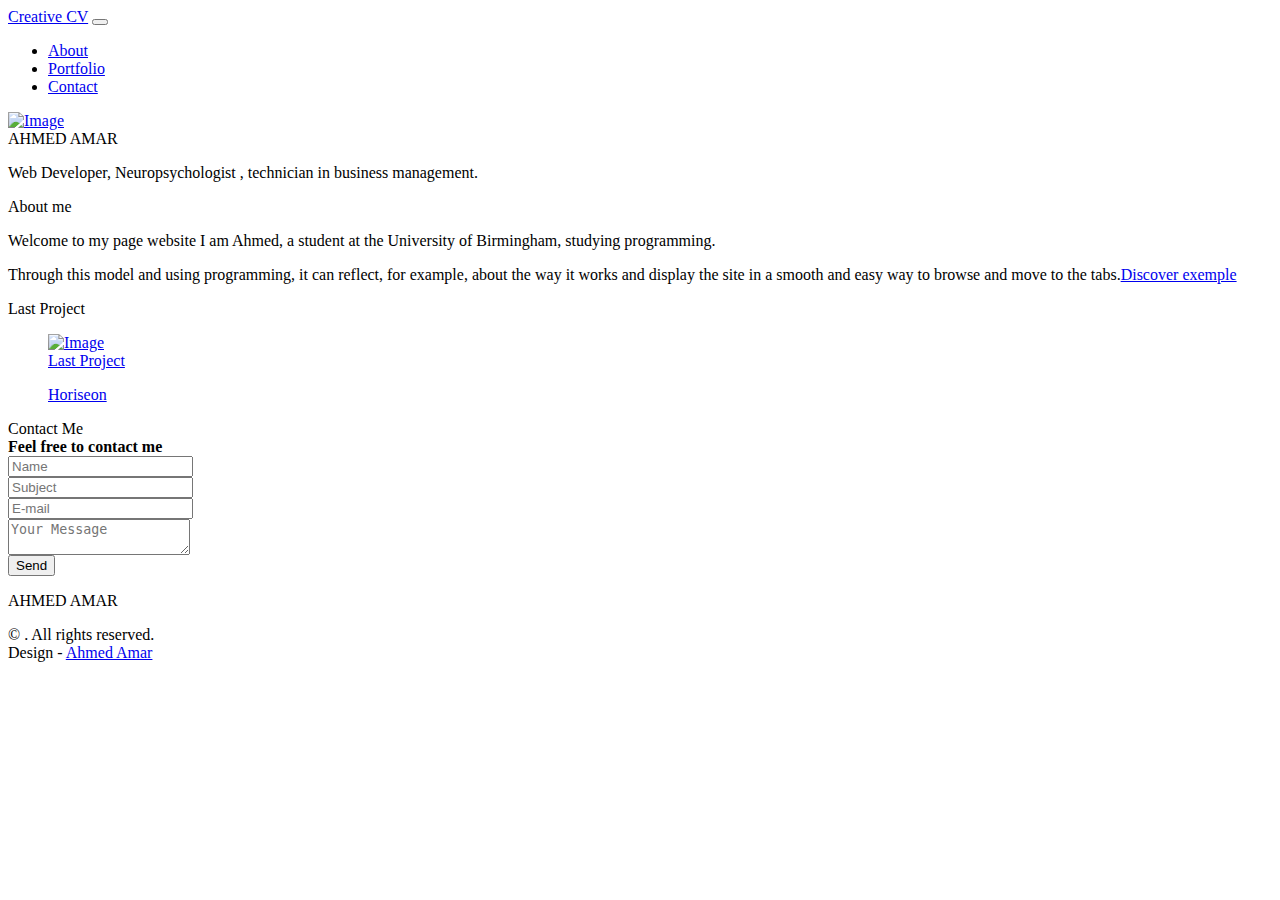
==== index.html @ 7656f5ad "Add files via upload" ====
<html lang="en-US"><head>
    <meta charset="UTF-8">
    <meta http-equiv="X-UA-Compatible" content="IE=edge">
    <meta name="viewport" content="width=device-width, initial-scale=1">
    <title>Creative CV</title>
    <link href="https://fonts.googleapis.com/css?family=Montserrat:400,700,200" rel="stylesheet">
    <link href="https://maxcdn.bootstrapcdn.com/font-awesome/latest/css/font-awesome.min.css" rel="stylesheet">
    <link href="css/aos.css?ver=1.1.0" rel="stylesheet">
    <link href="css/bootstrap.min.css?ver=1.1.0" rel="stylesheet">
    <link href="css/main.css?ver=1.1.0" rel="stylesheet">
    <noscript>
      <style type="text/css">
         {
            opacity: 1 !important;
            transform: translate(0) scale(1) !important;
        }
      </style>
    </noscript>
  </head>
  <body id="top" data-aos-easing="ease" data-aos-duration="400" data-aos-delay="0">
    <header>
      <div class="profile-page sidebar-collapse">
        <nav class="navbar navbar-expand-lg fixed-top bg-primary" color-on-scroll="400">
          <div class="container">
            <div class="navbar-translate"><a class="navbar-brand" href="#" rel="tooltip" data-original-title="" title="">Creative CV</a>
              <button class="navbar-toggler navbar-toggler" type="button" data-toggle="collapse" data-target="#navigation" aria-controls="navigation" aria-expanded="false" aria-label="Toggle navigation"><span class="navbar-toggler-bar bar1"></span><span class="navbar-toggler-bar bar2"></span><span class="navbar-toggler-bar bar3"></span></button>
            </div>
            <div class="collapse navbar-collapse justify-content-end" id="navigation">
              <ul class="navbar-nav">
                <li class="nav-item"><a class="nav-link smooth-scroll" href="#about">About</a></li>
                
                <li class="nav-item"><a class="nav-link smooth-scroll" href="#portfolio">Portfolio</a></li>
                
                <li class="nav-item"><a class="nav-link smooth-scroll" href="#contact">Contact</a></li>
              </ul>
            </div>
          </div>
        </nav>
      </div>
    </header>
    <div class="page-content">
      <div>
<div class="profile-page">
  <div class="wrapper">
    <div class="page-header page-header-small" filter-color="green">
      <div class="page-header-image" data-parallax="true" style="background-image: url('images/background-image.jpg')"></div>
      <div class="container">
        <div class="content-center">
          <div class="cc-profile-image"><a href="#"><img src="images/prof.jpg" alt="Image"></a></div>
          <div class="h2 title">AHMED AMAR</div>
          <p class="category text-white">Web Developer,  Neuropsychologist , technician in business management.</p>
        </div>
      </div>
      <div class="section">
        <div class="container">
          <div class="button-container"><a class="btn btn-default btn-round btn-lg btn-icon" href="https://www.facebook.com/SmallPocketLibrary" rel="tooltip" title="" data-original-title="Follow me on Facebook"><i class="fa fa-facebook"></i></a><a class="btn btn-default btn-round btn-lg btn-icon" href="https://www.instagram.com/smallpocketlibrary/" rel="tooltip" title="" data-original-title="Follow me on Instagram"><i class="fa fa-instagram"></i></a></div>
        </div>
      </div>
    </div>
  </div>
</div>
<div class="section" id="about">
  <div class="container">
    <div class="card aos-init aos-animate" data-aos="fade-up" data-aos-offset="10">
      <div class="row">
        <div class="col-lg-6 col-md-12">
          <div class="card-body">
            <div class="h4 mt-0 title">About me</div>
            <p>Welcome to my page website
I am Ahmed, a student at the University of Birmingham, studying programming.</p>
            <p>Through this model and using programming, it can reflect, for example, about the way it works and display the site in a smooth and easy way to browse and move to the tabs.<a href="https://smallpocketlibrary.com" target="_blank">Discover exemple</a></p>
          </div>
        </div>
        
      </div>
    </div>
  </div>
</div>

<div class="section" id="portfolio">
  <div class="container">
    <div class="row">
      <div class="col-md-6 ml-auto mr-auto">
        <div class="h4 text-center mb-4 title">Last Project</div>
        
      </div>
    </div>
    <div class="tab-content gallery mt-5">
      <div class="tab-pane active" id="web-development" aria-expanded="true">
        <div class="ml-auto mr-auto">
          <div class="row">
            <div class="col-md-6">
              <div class="cc-porfolio-image img-raised aos-init aos-animate" data-aos="fade-up" data-aos-anchor-placement="top-bottom"><a href="#web-development">
                  <figure class="cc-effect"><img src="images/first-project.png" alt="Image">
                    <figcaption>
                      <div class="h4">Last Project</div>
                      <p>Horiseon</p>
                    </figcaption>
                  </figure></a></div>
              
            </div>
            
          </div>
        </div>
      </div>
      
      
    </div>
  </div>
</div>

<div class="section" id="contact" tabindex="-1">
  <div class="cc-contact-information" style="">
    <div class="container">
      <div class="cc-contact">
        <div class="row">
          <div class="col-md-9">
            <div class="card mb-0 aos-init aos-animate" data-aos="zoom-in">
              <div class="h4 text-center title">Contact Me</div>
              <div class="row">
                <div class="col-md-6">
                  <div class="card-body">
                    <form action="https://formspree.io/your@email.com" method="POST">
                      <div class="p pb-3"><strong>Feel free to contact me </strong></div>
                      <div class="row mb-3">
                        <div class="col">
                          <div class="input-group"><span class="input-group-addon"><i class="fa fa-user-circle"></i></span>
                            <input class="form-control" type="text" name="name" placeholder="Name" required="required">
                          </div>
                        </div>
                      </div>
                      <div class="row mb-3">
                        <div class="col">
                          <div class="input-group"><span class="input-group-addon"><i class="fa fa-file-text"></i></span>
                            <input class="form-control" type="text" name="Subject" placeholder="Subject" required="required">
                          </div>
                        </div>
                      </div>
                      <div class="row mb-3">
                        <div class="col">
                          <div class="input-group"><span class="input-group-addon"><i class="fa fa-envelope"></i></span>
                            <input class="form-control" type="email" name="_replyto" placeholder="E-mail" required="required">
                          </div>
                        </div>
                      </div>
                      <div class="row mb-3">
                        <div class="col">
                          <div class="form-group">
                            <textarea class="form-control" name="message" placeholder="Your Message" required="required"></textarea>
                          </div>
                        </div>
                      </div>
                      <div class="row">
                        <div class="col">
                          <button class="btn btn-primary" type="submit">Send</button>
                        </div>
                      </div>
                    </form>
                  </div>
                </div>
              </div>
            </div>
          </div>
        </div>
      </div>
    </div>
  </div>
</div>

</div>
    </div>
    <footer class="footer">
      <div class="container text-center"><a class="cc-facebook btn btn-link" href="https://www.facebook.com/SmallPocketLibrary"><i class="fa fa-facebook fa-2x " aria-hidden="true"></i></a><a class="cc-instagram btn btn-link" href="https://www.instagram.com/smallpocketlibrary/"><i class="fa fa-instagram fa-2x " aria-hidden="true"></i></a></div>
      <div class="h4 title text-center">AHMED AMAR</div>
      <div class="text-center text-muted">
        <p>© . All rights reserved.<br>Design - <a class="credit" href="https://smallpocketlibrary.com" target="_blank">Ahmed Amar</a></p>
      </div>
    </footer>

  
</body></html>
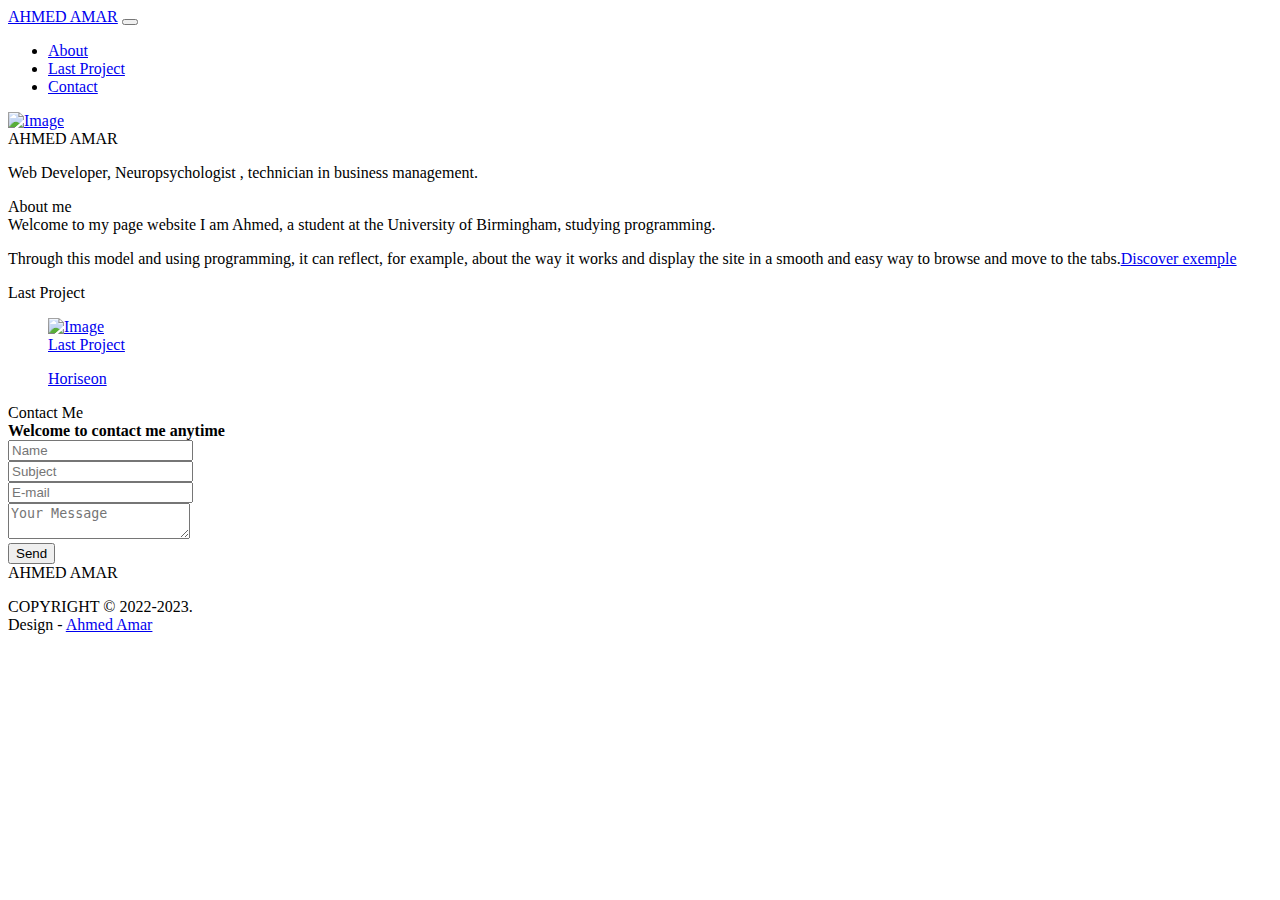
==== commit bf8022a9: "Update index.html" ====
--- a/index.html
+++ b/index.html
@@ -1,8 +1,9 @@
+<!DOCTYPE html>
 <html lang="en-US"><head>
     <meta charset="UTF-8">
     <meta http-equiv="X-UA-Compatible" content="IE=edge">
     <meta name="viewport" content="width=device-width, initial-scale=1">
-    <title>Creative CV</title>
+    <title>AHMED AMAR</title>
     <link href="https://fonts.googleapis.com/css?family=Montserrat:400,700,200" rel="stylesheet">
     <link href="https://maxcdn.bootstrapcdn.com/font-awesome/latest/css/font-awesome.min.css" rel="stylesheet">
     <link href="css/aos.css?ver=1.1.0" rel="stylesheet">
@@ -22,15 +23,13 @@
       <div class="profile-page sidebar-collapse">
         <nav class="navbar navbar-expand-lg fixed-top bg-primary" color-on-scroll="400">
           <div class="container">
-            <div class="navbar-translate"><a class="navbar-brand" href="#" rel="tooltip" data-original-title="" title="">Creative CV</a>
+            <div class="navbar-translate"><a class="navbar-brand" href="#" rel="tooltip" data-original-title="" title="">AHMED AMAR</a>
               <button class="navbar-toggler navbar-toggler" type="button" data-toggle="collapse" data-target="#navigation" aria-controls="navigation" aria-expanded="false" aria-label="Toggle navigation"><span class="navbar-toggler-bar bar1"></span><span class="navbar-toggler-bar bar2"></span><span class="navbar-toggler-bar bar3"></span></button>
             </div>
             <div class="collapse navbar-collapse justify-content-end" id="navigation">
               <ul class="navbar-nav">
                 <li class="nav-item"><a class="nav-link smooth-scroll" href="#about">About</a></li>
-                
-                <li class="nav-item"><a class="nav-link smooth-scroll" href="#portfolio">Portfolio</a></li>
-                
+                <li class="nav-item"><a class="nav-link smooth-scroll" href="#lastproject">Last Project</a></li>
                 <li class="nav-item"><a class="nav-link smooth-scroll" href="#contact">Contact</a></li>
               </ul>
             </div>
@@ -66,23 +65,20 @@
         <div class="col-lg-6 col-md-12">
           <div class="card-body">
             <div class="h4 mt-0 title">About me</div>
-            <p>Welcome to my page website
-I am Ahmed, a student at the University of Birmingham, studying programming.</p>
+            <L>Welcome to my page website
+I am Ahmed, a student at the University of Birmingham, studying programming.</L>
             <p>Through this model and using programming, it can reflect, for example, about the way it works and display the site in a smooth and easy way to browse and move to the tabs.<a href="https://smallpocketlibrary.com" target="_blank">Discover exemple</a></p>
           </div>
         </div>
-        
       </div>
     </div>
   </div>
 </div>
-
-<div class="section" id="portfolio">
+<div class="section" id="lastproject">
   <div class="container">
     <div class="row">
       <div class="col-md-6 ml-auto mr-auto">
         <div class="h4 text-center mb-4 title">Last Project</div>
-        
       </div>
     </div>
     <div class="tab-content gallery mt-5">
@@ -97,18 +93,13 @@
                       <p>Horiseon</p>
                     </figcaption>
                   </figure></a></div>
-              
             </div>
-            
           </div>
         </div>
       </div>
-      
-      
     </div>
   </div>
 </div>
-
 <div class="section" id="contact" tabindex="-1">
   <div class="cc-contact-information" style="">
     <div class="container">
@@ -121,7 +112,7 @@
                 <div class="col-md-6">
                   <div class="card-body">
                     <form action="https://formspree.io/your@email.com" method="POST">
-                      <div class="p pb-3"><strong>Feel free to contact me </strong></div>
+                      <div class="p pb-3"><strong>Welcome to contact me anytime </strong></div>
                       <div class="row mb-3">
                         <div class="col">
                           <div class="input-group"><span class="input-group-addon"><i class="fa fa-user-circle"></i></span>
@@ -157,7 +148,7 @@
                       </div>
                     </form>
                   </div>
-                </div>
+                </div>      
               </div>
             </div>
           </div>
@@ -166,16 +157,14 @@
     </div>
   </div>
 </div>
-
 </div>
     </div>
     <footer class="footer">
       <div class="container text-center"><a class="cc-facebook btn btn-link" href="https://www.facebook.com/SmallPocketLibrary"><i class="fa fa-facebook fa-2x " aria-hidden="true"></i></a><a class="cc-instagram btn btn-link" href="https://www.instagram.com/smallpocketlibrary/"><i class="fa fa-instagram fa-2x " aria-hidden="true"></i></a></div>
       <div class="h4 title text-center">AHMED AMAR</div>
       <div class="text-center text-muted">
-        <p>© . All rights reserved.<br>Design - <a class="credit" href="https://smallpocketlibrary.com" target="_blank">Ahmed Amar</a></p>
+        <p>COPYRIGHT &#169; 2022-2023.<br>Design - <a class="credit" href="https://smallpocketlibrary.com" target="_blank">Ahmed Amar</a></p>
       </div>
     </footer>
-
-  
-</body></html>+</body>
+</html>
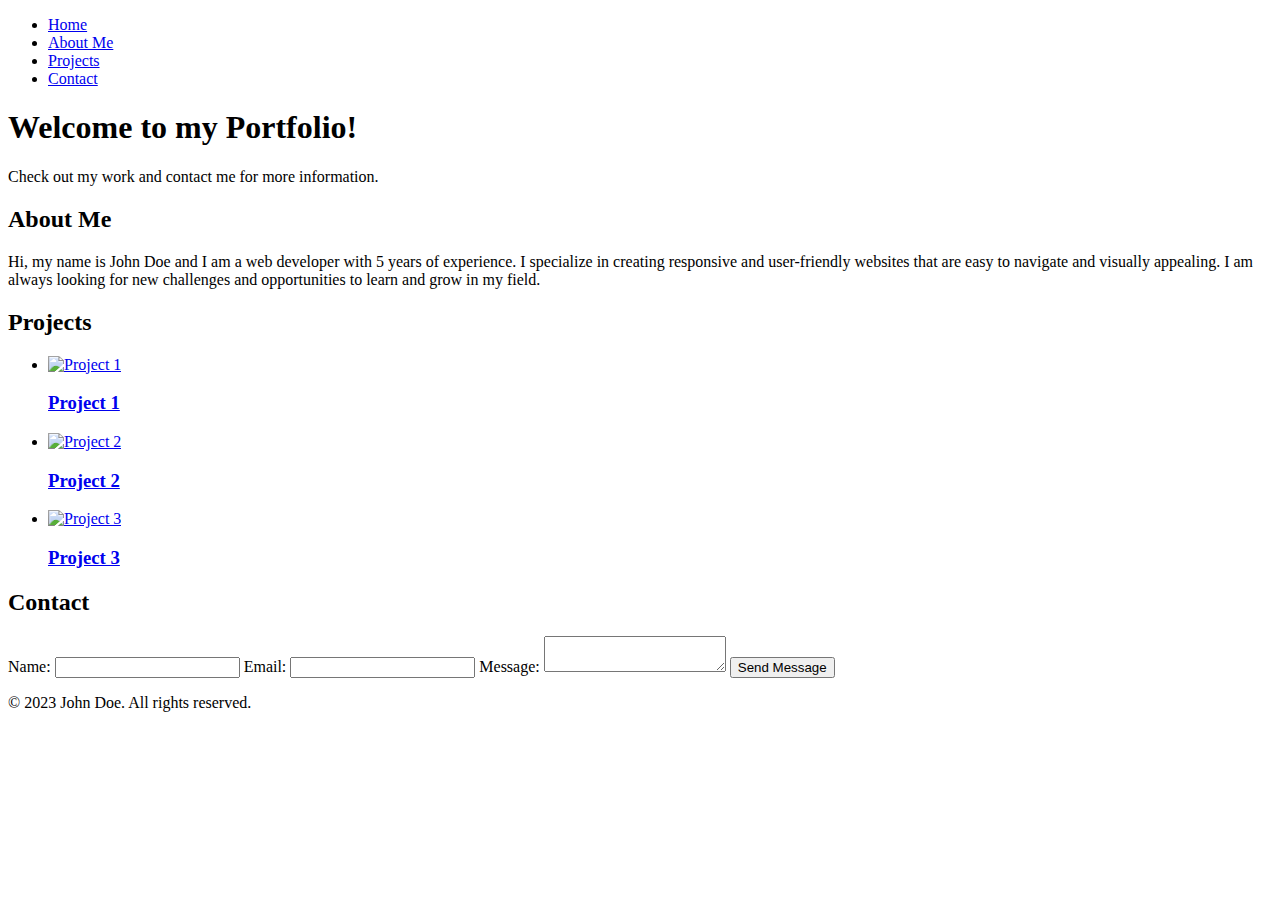
==== commit dc6425f9: "Update index.html" ====
--- a/index.html
+++ b/index.html
@@ -1,170 +1,71 @@
 <!DOCTYPE html>
-<html lang="en-US"><head>
-    <meta charset="UTF-8">
-    <meta http-equiv="X-UA-Compatible" content="IE=edge">
-    <meta name="viewport" content="width=device-width, initial-scale=1">
-    <title>AHMED AMAR</title>
-    <link href="https://fonts.googleapis.com/css?family=Montserrat:400,700,200" rel="stylesheet">
-    <link href="https://maxcdn.bootstrapcdn.com/font-awesome/latest/css/font-awesome.min.css" rel="stylesheet">
-    <link href="css/aos.css?ver=1.1.0" rel="stylesheet">
-    <link href="css/bootstrap.min.css?ver=1.1.0" rel="stylesheet">
-    <link href="css/main.css?ver=1.1.0" rel="stylesheet">
-    <noscript>
-      <style type="text/css">
-         {
-            opacity: 1 !important;
-            transform: translate(0) scale(1) !important;
-        }
-      </style>
-    </noscript>
-  </head>
-  <body id="top" data-aos-easing="ease" data-aos-duration="400" data-aos-delay="0">
-    <header>
-      <div class="profile-page sidebar-collapse">
-        <nav class="navbar navbar-expand-lg fixed-top bg-primary" color-on-scroll="400">
-          <div class="container">
-            <div class="navbar-translate"><a class="navbar-brand" href="#" rel="tooltip" data-original-title="" title="">AHMED AMAR</a>
-              <button class="navbar-toggler navbar-toggler" type="button" data-toggle="collapse" data-target="#navigation" aria-controls="navigation" aria-expanded="false" aria-label="Toggle navigation"><span class="navbar-toggler-bar bar1"></span><span class="navbar-toggler-bar bar2"></span><span class="navbar-toggler-bar bar3"></span></button>
-            </div>
-            <div class="collapse navbar-collapse justify-content-end" id="navigation">
-              <ul class="navbar-nav">
-                <li class="nav-item"><a class="nav-link smooth-scroll" href="#about">About</a></li>
-                <li class="nav-item"><a class="nav-link smooth-scroll" href="#lastproject">Last Project</a></li>
-                <li class="nav-item"><a class="nav-link smooth-scroll" href="#contact">Contact</a></li>
-              </ul>
-            </div>
-          </div>
-        </nav>
-      </div>
-    </header>
-    <div class="page-content">
-      <div>
-<div class="profile-page">
-  <div class="wrapper">
-    <div class="page-header page-header-small" filter-color="green">
-      <div class="page-header-image" data-parallax="true" style="background-image: url('images/background-image.jpg')"></div>
-      <div class="container">
-        <div class="content-center">
-          <div class="cc-profile-image"><a href="#"><img src="images/prof.jpg" alt="Image"></a></div>
-          <div class="h2 title">AHMED AMAR</div>
-          <p class="category text-white">Web Developer,  Neuropsychologist , technician in business management.</p>
-        </div>
-      </div>
-      <div class="section">
-        <div class="container">
-          <div class="button-container"><a class="btn btn-default btn-round btn-lg btn-icon" href="https://www.facebook.com/SmallPocketLibrary" rel="tooltip" title="" data-original-title="Follow me on Facebook"><i class="fa fa-facebook"></i></a><a class="btn btn-default btn-round btn-lg btn-icon" href="https://www.instagram.com/smallpocketlibrary/" rel="tooltip" title="" data-original-title="Follow me on Instagram"><i class="fa fa-instagram"></i></a></div>
-        </div>
-      </div>
-    </div>
-  </div>
-</div>
-<div class="section" id="about">
-  <div class="container">
-    <div class="card aos-init aos-animate" data-aos="fade-up" data-aos-offset="10">
-      <div class="row">
-        <div class="col-lg-6 col-md-12">
-          <div class="card-body">
-            <div class="h4 mt-0 title">About me</div>
-            <L>Welcome to my page website
-I am Ahmed, a student at the University of Birmingham, studying programming.</L>
-            <p>Through this model and using programming, it can reflect, for example, about the way it works and display the site in a smooth and easy way to browse and move to the tabs.<a href="https://smallpocketlibrary.com" target="_blank">Discover exemple</a></p>
-          </div>
-        </div>
-      </div>
-    </div>
-  </div>
-</div>
-<div class="section" id="lastproject">
-  <div class="container">
-    <div class="row">
-      <div class="col-md-6 ml-auto mr-auto">
-        <div class="h4 text-center mb-4 title">Last Project</div>
-      </div>
-    </div>
-    <div class="tab-content gallery mt-5">
-      <div class="tab-pane active" id="web-development" aria-expanded="true">
-        <div class="ml-auto mr-auto">
-          <div class="row">
-            <div class="col-md-6">
-              <div class="cc-porfolio-image img-raised aos-init aos-animate" data-aos="fade-up" data-aos-anchor-placement="top-bottom"><a href="#web-development">
-                  <figure class="cc-effect"><img src="images/first-project.png" alt="Image">
-                    <figcaption>
-                      <div class="h4">Last Project</div>
-                      <p>Horiseon</p>
-                    </figcaption>
-                  </figure></a></div>
-            </div>
-          </div>
-        </div>
-      </div>
-    </div>
-  </div>
-</div>
-<div class="section" id="contact" tabindex="-1">
-  <div class="cc-contact-information" style="">
-    <div class="container">
-      <div class="cc-contact">
-        <div class="row">
-          <div class="col-md-9">
-            <div class="card mb-0 aos-init aos-animate" data-aos="zoom-in">
-              <div class="h4 text-center title">Contact Me</div>
-              <div class="row">
-                <div class="col-md-6">
-                  <div class="card-body">
-                    <form action="https://formspree.io/your@email.com" method="POST">
-                      <div class="p pb-3"><strong>Welcome to contact me anytime </strong></div>
-                      <div class="row mb-3">
-                        <div class="col">
-                          <div class="input-group"><span class="input-group-addon"><i class="fa fa-user-circle"></i></span>
-                            <input class="form-control" type="text" name="name" placeholder="Name" required="required">
-                          </div>
-                        </div>
-                      </div>
-                      <div class="row mb-3">
-                        <div class="col">
-                          <div class="input-group"><span class="input-group-addon"><i class="fa fa-file-text"></i></span>
-                            <input class="form-control" type="text" name="Subject" placeholder="Subject" required="required">
-                          </div>
-                        </div>
-                      </div>
-                      <div class="row mb-3">
-                        <div class="col">
-                          <div class="input-group"><span class="input-group-addon"><i class="fa fa-envelope"></i></span>
-                            <input class="form-control" type="email" name="_replyto" placeholder="E-mail" required="required">
-                          </div>
-                        </div>
-                      </div>
-                      <div class="row mb-3">
-                        <div class="col">
-                          <div class="form-group">
-                            <textarea class="form-control" name="message" placeholder="Your Message" required="required"></textarea>
-                          </div>
-                        </div>
-                      </div>
-                      <div class="row">
-                        <div class="col">
-                          <button class="btn btn-primary" type="submit">Send</button>
-                        </div>
-                      </div>
-                    </form>
-                  </div>
-                </div>      
-              </div>
-            </div>
-          </div>
-        </div>
-      </div>
-    </div>
-  </div>
-</div>
-</div>
-    </div>
-    <footer class="footer">
-      <div class="container text-center"><a class="cc-facebook btn btn-link" href="https://www.facebook.com/SmallPocketLibrary"><i class="fa fa-facebook fa-2x " aria-hidden="true"></i></a><a class="cc-instagram btn btn-link" href="https://www.instagram.com/smallpocketlibrary/"><i class="fa fa-instagram fa-2x " aria-hidden="true"></i></a></div>
-      <div class="h4 title text-center">AHMED AMAR</div>
-      <div class="text-center text-muted">
-        <p>COPYRIGHT &#169; 2022-2023.<br>Design - <a class="credit" href="https://smallpocketlibrary.com" target="_blank">Ahmed Amar</a></p>
-      </div>
-    </footer>
+<html lang="en">
+<head>
+	<meta charset="UTF-8">
+	<title>My Portfolio</title>
+	<link rel="stylesheet" href="styles.css">
+</head>
+<body>
+	<header>
+		<nav>
+			<ul>
+				<li><a href="#">Home</a></li>
+				<li><a href="#about-me">About Me</a></li>
+				<li><a href="#projects">Projects</a></li>
+				<li><a href="#contact">Contact</a></li>
+			</ul>
+		</nav>
+	</header>
+	
+	<section id="hero">
+		<h1>Welcome to my Portfolio!</h1>
+		<p>Check out my work and contact me for more information.</p>
+	</section>
+	
+	<section id="about-me">
+		<h2>About Me</h2>
+		<p>Hi, my name is John Doe and I am a web developer with 5 years of experience. I specialize in creating responsive and user-friendly websites that are easy to navigate and visually appealing. I am always looking for new challenges and opportunities to learn and grow in my field.</p>
+	</section>
+	
+	<section id="projects">
+		<h2>Projects</h2>
+		<ul>
+			<li>
+				<a href="#">
+					<img src="project1.jpg" alt="Project 1">
+					<h3>Project 1</h3>
+				</a>
+			</li>
+			<li>
+				<a href="#">
+					<img src="project2.jpg" alt="Project 2">
+					<h3>Project 2</h3>
+				</a>
+			</li>
+			<li>
+				<a href="#">
+					<img src="project3.jpg" alt="Project 3">
+					<h3>Project 3</h3>
+				</a>
+			</li>
+		</ul>
+	</section>
+	
+	<section id="contact">
+		<h2>Contact</h2>
+		<form action="submit.php" method="post">
+			<label for="name">Name:</label>
+			<input type="text" id="name" name="name" required>
+			<label for="email">Email:</label>
+			<input type="email" id="email" name="email" required>
+			<label for="message">Message:</label>
+			<textarea id="message" name="message" required></textarea>
+			<button type="submit">Send Message</button>
+		</form>
+	</section>
+	
+	<footer>
+		<p>&copy; 2023 John Doe. All rights reserved.</p>
+	</footer>
 </body>
 </html>
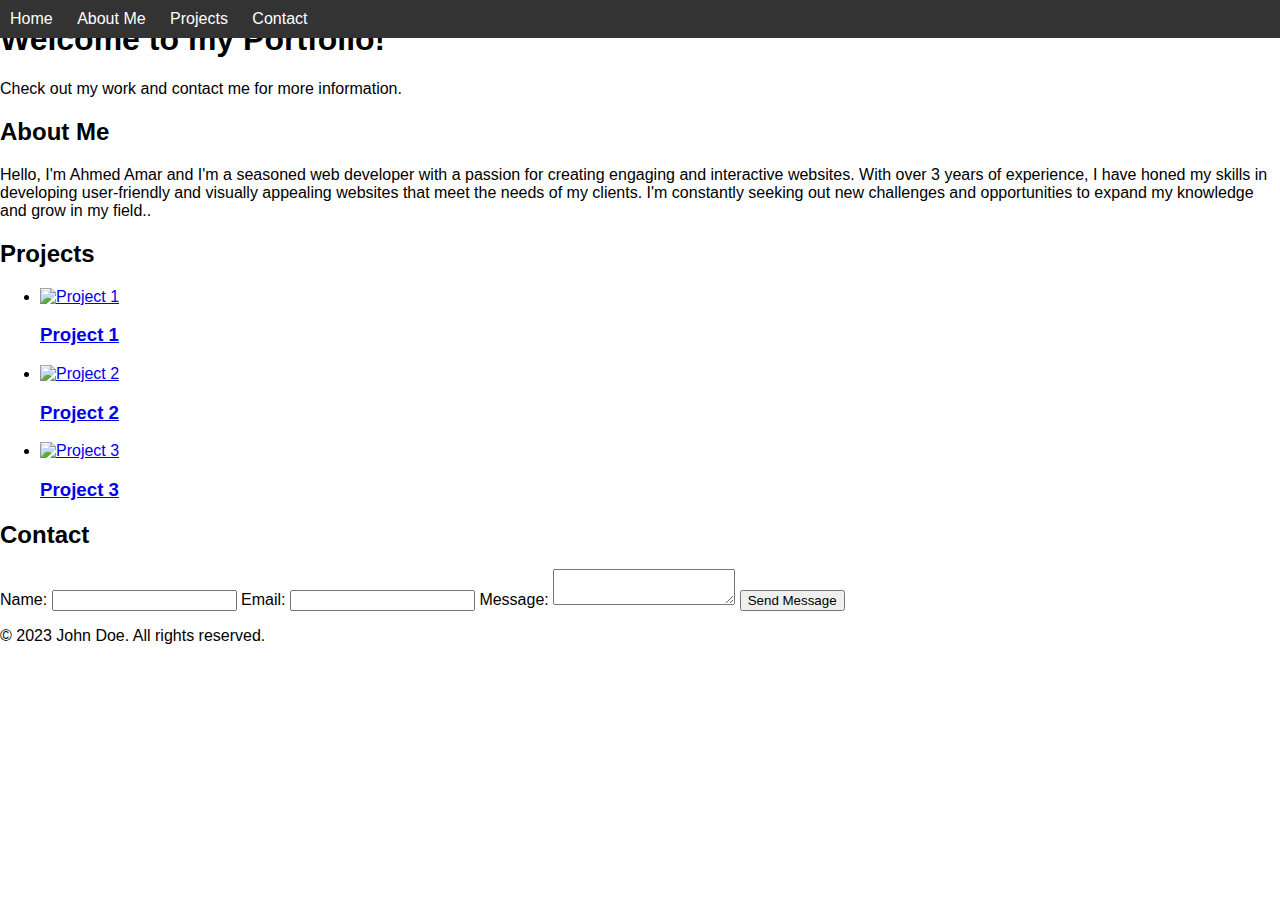
==== commit d050684d: "Update index.html" ====
--- a/index.html
+++ b/index.html
@@ -24,7 +24,7 @@
 	
 	<section id="about-me">
 		<h2>About Me</h2>
-		<p>Hi, my name is John Doe and I am a web developer with 5 years of experience. I specialize in creating responsive and user-friendly websites that are easy to navigate and visually appealing. I am always looking for new challenges and opportunities to learn and grow in my field.</p>
+		<p> Hello, I'm Ahmed Amar and I'm a seasoned web developer with a passion for creating engaging and interactive websites. With over 3 years of experience, I have honed my skills in developing user-friendly and visually appealing websites that meet the needs of my clients. I'm constantly seeking out new challenges and opportunities to expand my knowledge and grow in my field..</p>
 	</section>
 	
 	<section id="projects">
--- a/styles.css
+++ b/styles.css
@@ -0,0 +1,41 @@
+body {
+	font-family: Arial, sans-serif;
+	margin: 0;
+	padding: 0;
+}
+
+header {
+	background-color: #333;
+	color: #fff;
+	padding: 10px;
+	position: fixed;
+	top: 0;
+	left: 0;
+	width: 100%;
+	z-index: 1;
+}
+
+nav ul {
+	list-style: none;
+	margin: 0;
+	padding: 0;
+}
+
+nav li {
+	display: inline-block;
+	margin-right: 20px;
+}
+
+nav a {
+	color: #fff;
+	text-decoration: none;
+}
+
+nav a:hover {
+	border-bottom: 2px solid #fff;
+}
+
+#hero {
+	background-image: url(hero.jpg);
+	background-position: center;
+	background-repeat: no-repeat;
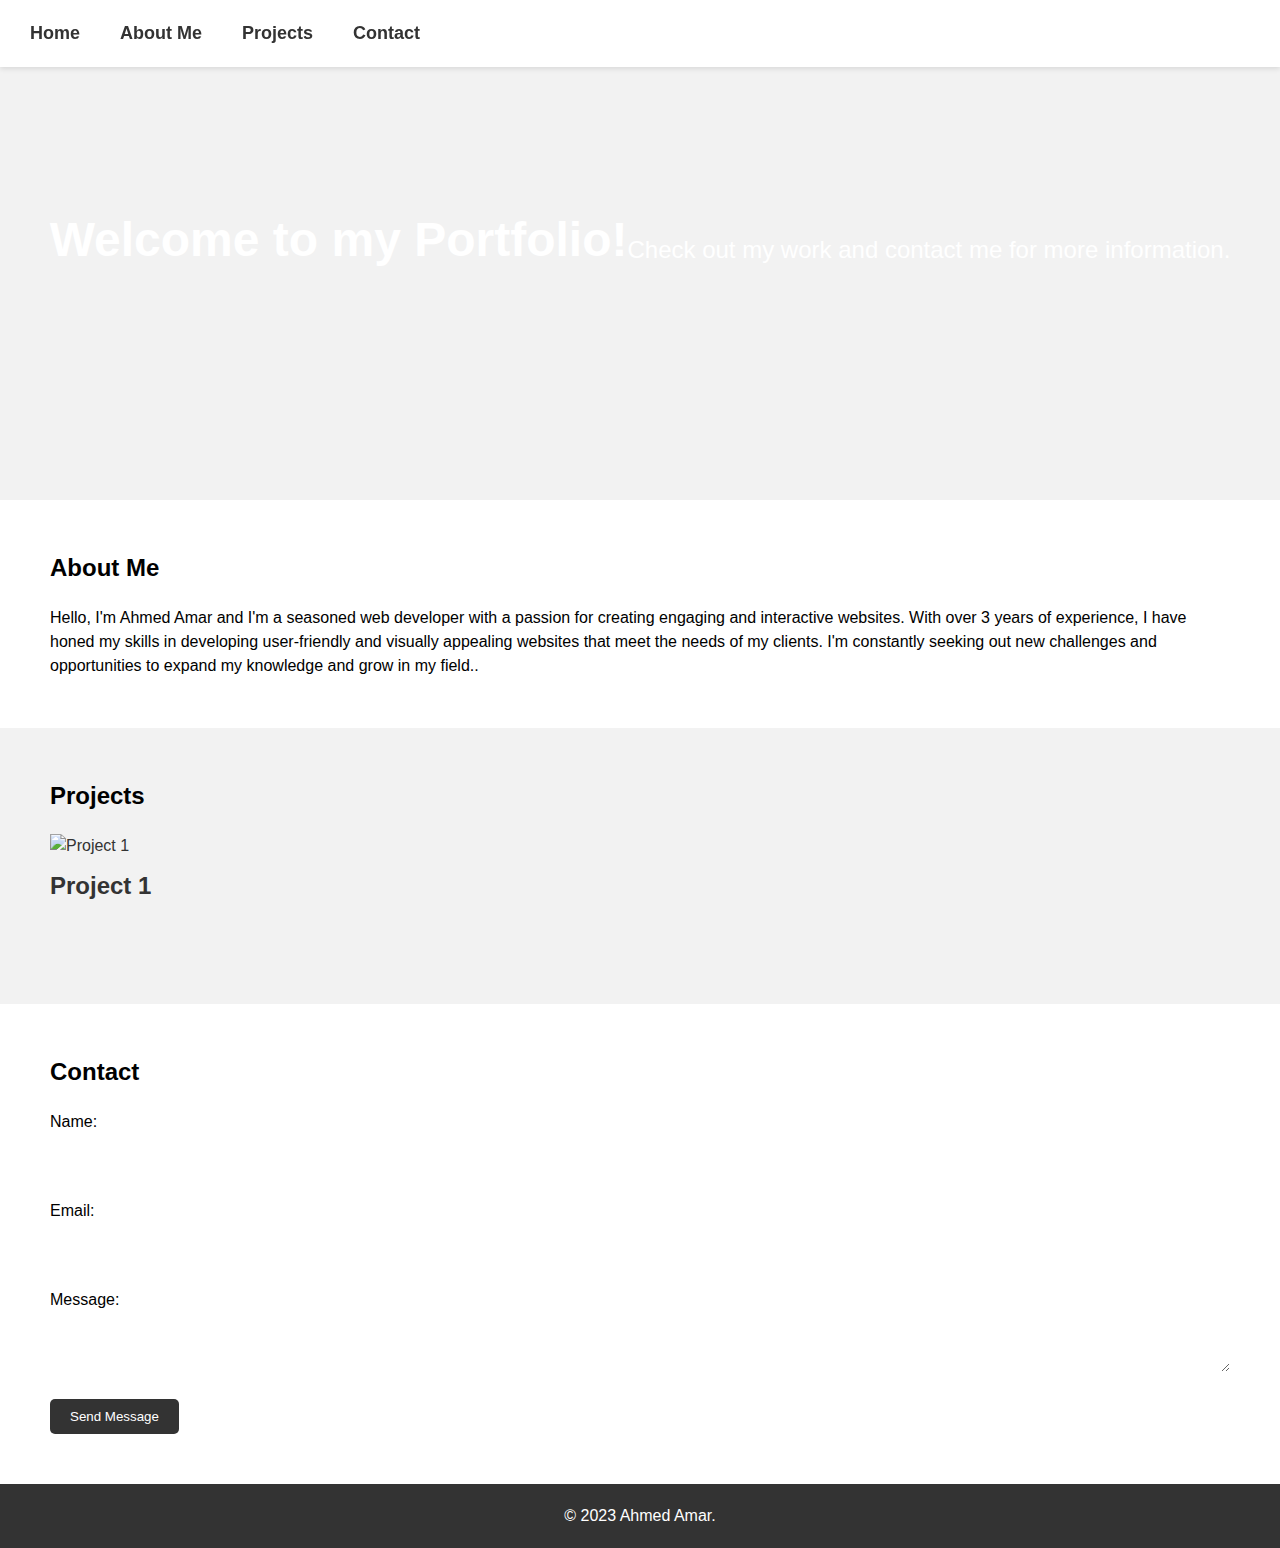
==== commit f8a440b7: "Update index.html" ====
--- a/index.html
+++ b/index.html
@@ -32,20 +32,8 @@
 		<ul>
 			<li>
 				<a href="#">
-					<img src="project1.jpg" alt="Project 1">
+					<img src="https://raw.githubusercontent.com/amarfiguig/02-Advanced-CSS/main/Develop/images/first-project.png" alt="Project 1">
 					<h3>Project 1</h3>
-				</a>
-			</li>
-			<li>
-				<a href="#">
-					<img src="project2.jpg" alt="Project 2">
-					<h3>Project 2</h3>
-				</a>
-			</li>
-			<li>
-				<a href="#">
-					<img src="project3.jpg" alt="Project 3">
-					<h3>Project 3</h3>
 				</a>
 			</li>
 		</ul>
@@ -65,7 +53,7 @@
 	</section>
 	
 	<footer>
-		<p>&copy; 2023 John Doe. All rights reserved.</p>
+		<p>&copy; 2023 Ahmed Amar.</p>
 	</footer>
 </body>
 </html>
--- a/styles.css
+++ b/styles.css
@@ -1,41 +1,175 @@
-body {
-	font-family: Arial, sans-serif;
-	margin: 0;
-	padding: 0;
+/* Global styles */
+
+* {
+    box-sizing: border-box;
+    margin: 0;
+    padding: 0;
 }
 
+body {
+    font-family: Arial, sans-serif;
+    font-size: 16px;
+    line-height: 1.5;
+    background-color: #f2f2f2;
+}
+
+a {
+    text-decoration: none;
+    color: #333;
+}
+
+ul {
+    list-style: none;
+}
+
+h1, h2, h3 {
+    margin-bottom: 20px;
+}
+
+img {
+    max-width: 100%;
+    height: auto;
+}
+
+/* Header */
+
 header {
-	background-color: #333;
-	color: #fff;
-	padding: 10px;
-	position: fixed;
-	top: 0;
-	left: 0;
-	width: 100%;
-	z-index: 1;
+    background-color: #fff;
+    box-shadow: 0 2px 5px rgba(0, 0, 0, 0.1);
+    position: fixed;
+    top: 0;
+    left: 0;
+    right: 0;
+    z-index: 999;
+}
+
+nav {
+    display: flex;
+    justify-content: space-between;
+    align-items: center;
+    padding: 20px;
 }
 
 nav ul {
-	list-style: none;
-	margin: 0;
-	padding: 0;
+    display: flex;
 }
 
 nav li {
-	display: inline-block;
-	margin-right: 20px;
+    margin-right: 20px;
 }
 
 nav a {
-	color: #fff;
-	text-decoration: none;
+    font-weight: bold;
+    font-size: 18px;
+    padding: 10px;
+    border-radius: 5px;
+    transition: all 0.3s ease;
 }
 
 nav a:hover {
-	border-bottom: 2px solid #fff;
+    background-color: #333;
+    color: #fff;
 }
 
+/* Hero section */
+
 #hero {
-	background-image: url(hero.jpg);
-	background-position: center;
-	background-repeat: no-repeat;
+    background-image: url('hero.jpg');
+    background-size: cover;
+    background-position: center;
+    height: 500px;
+    display: flex;
+    justify-content: center;
+    align-items: center;
+    text-align: center;
+    color: #fff;
+}
+
+#hero h1 {
+    font-size: 48px;
+    margin-bottom: 20px;
+}
+
+#hero p {
+    font-size: 24px;
+}
+
+/* About Me section */
+
+#about-me {
+    padding: 50px;
+    background-color: #fff;
+}
+
+/* Projects section */
+
+#projects {
+    padding: 50px;
+    background-color: #f2f2f2;
+}
+
+#projects ul {
+    display: flex;
+    flex-wrap: wrap;
+    justify-content: space-between;
+}
+
+#projects li {
+    width: 30%;
+    margin-bottom: 30px;
+    transition: all 0.3s ease;
+}
+
+#projects li:hover {
+    transform: translateY(-10px);
+}
+
+#projects h3 {
+    font-size: 24px;
+    margin-top: 10px;
+}
+
+/* Contact section */
+
+#contact {
+    padding: 50px;
+    background-color: #fff;
+}
+
+label {
+    display: block;
+    margin-bottom: 10px;
+}
+
+input,
+textarea {
+    width: 100%;
+    padding: 10px;
+    border-radius: 5px;
+    border: none;
+    margin-bottom: 20px;
+}
+
+button[type="submit"] {
+    background-color: #333;
+    color: #fff;
+    padding: 10px 20px;
+    border-radius: 5px;
+    border: none;
+    cursor: pointer;
+    transition: all 0.3s ease;
+}
+
+button[type="submit"]:hover {
+    background-color: #fff;
+    color: #333;
+}
+
+/* Footer */
+
+footer {
+    padding: 20px;
+    background-color: #333;
+    color: #fff;
+    text-align: center;
+}
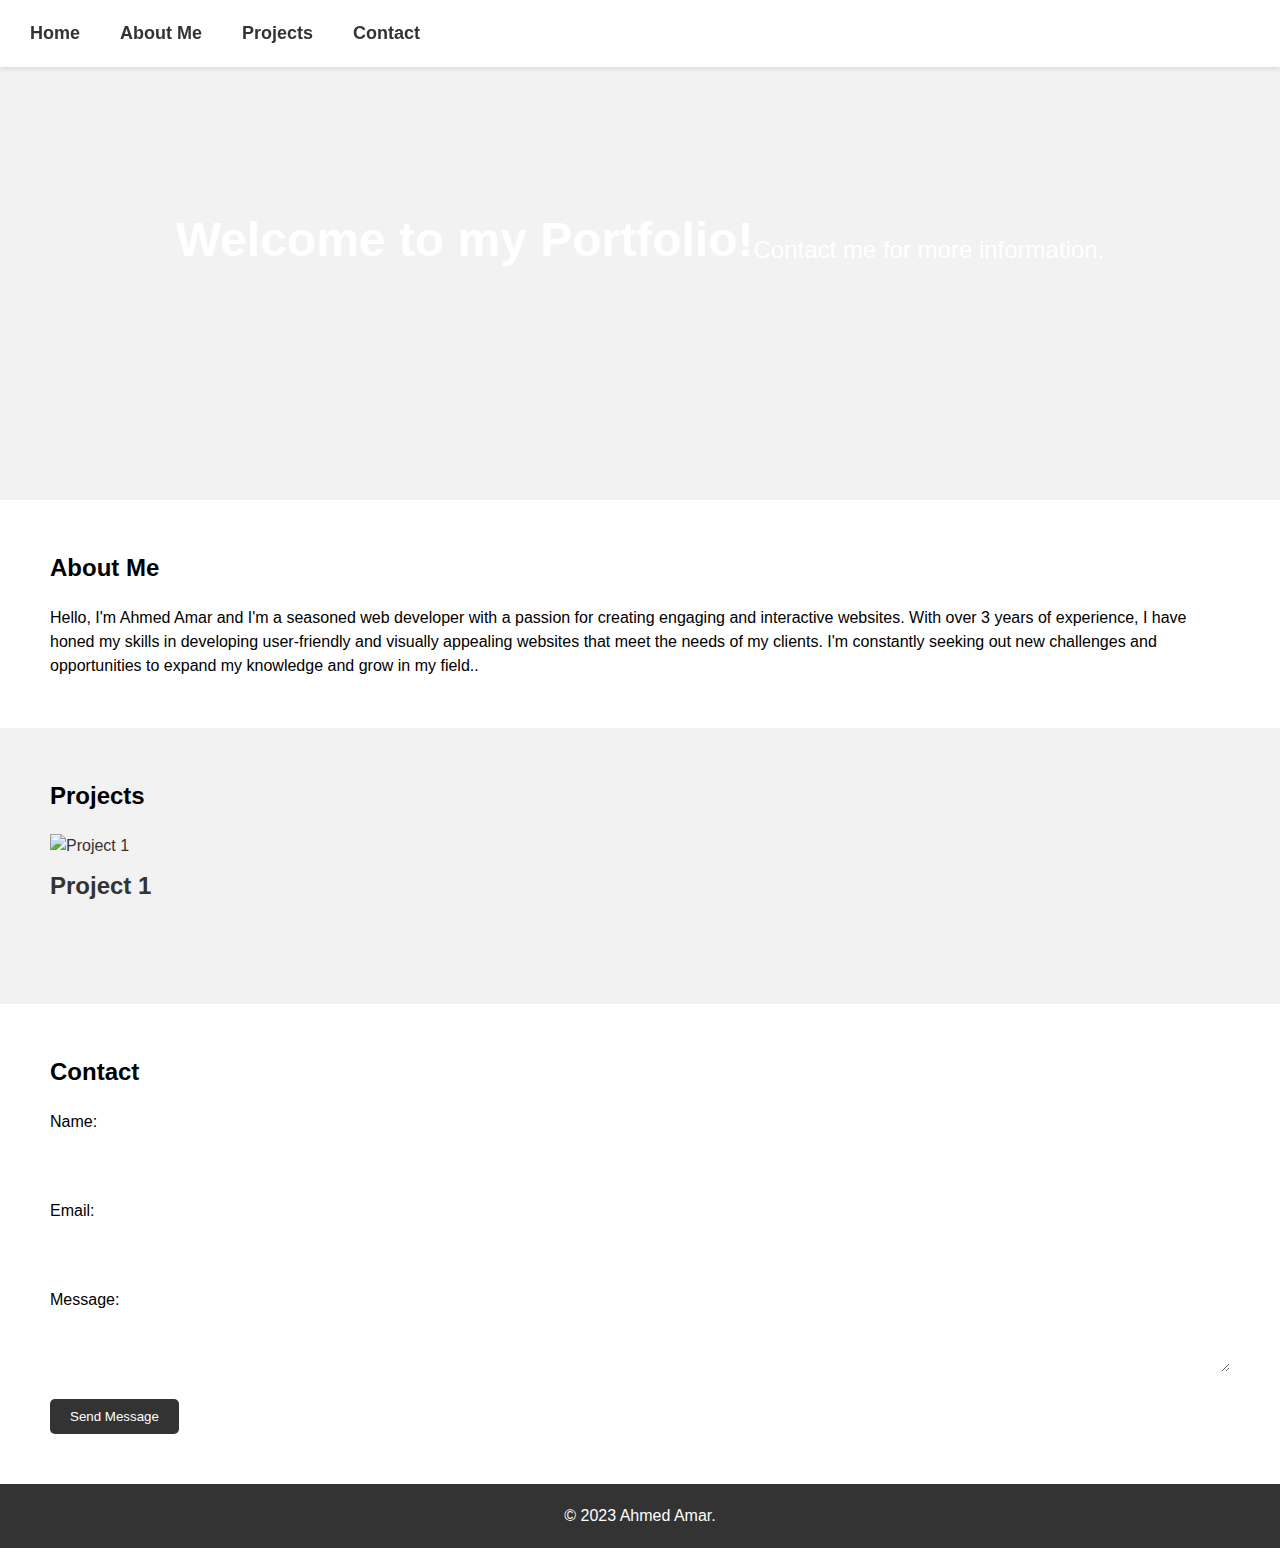
==== commit 2f048488: "Update index.html" ====
--- a/index.html
+++ b/index.html
@@ -19,7 +19,7 @@
 	
 	<section id="hero">
 		<h1>Welcome to my Portfolio!</h1>
-		<p>Check out my work and contact me for more information.</p>
+		<p>Contact me for more information.</p>
 	</section>
 	
 	<section id="about-me">
